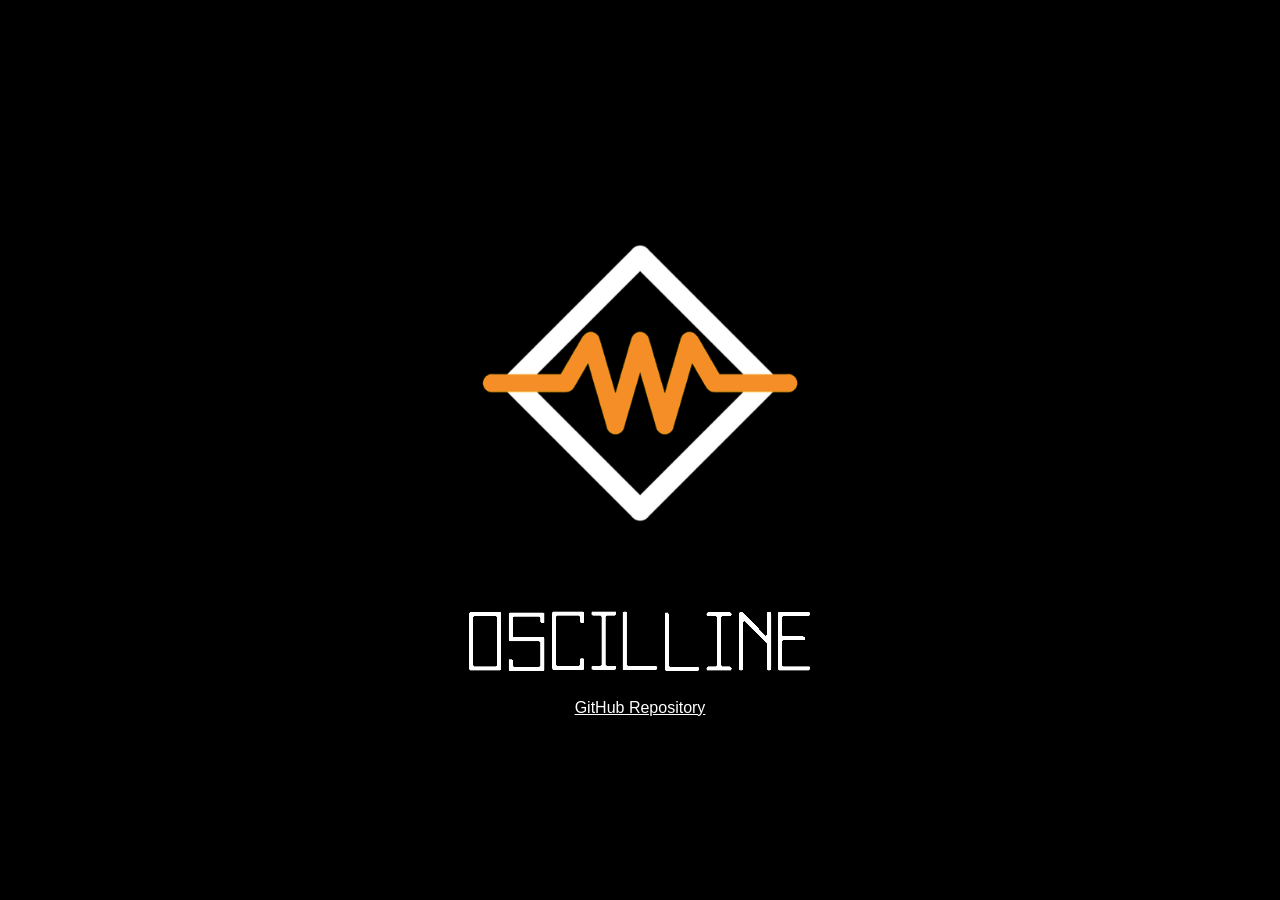
==== oscilline/index.html @ 68c4b9d3 "Add Oscilline Info" ====
<!DOCTYPE html>
<html>
  <head>
    <meta charset="utf-8">
    <meta name="viewport" content="width=device-width, initial-scale=1.0">
    <title>Oscilline</title>
    <link rel="stylesheet" href="../assets/style.css" />
  </head>
  <body class="oscilline-body">
    <div class="logo-container">
      <img src="../assets/OscillineLogo.png" height="400px;" alt="Oscilline Logo" /><br/>
      <img src="../assets/Oscilline-Text-Transparent.gif" height="80px;" alt="Oscilline" /><br/>
      <a href="https://github.com/Marioaddict3/Oscilline" target="_blank">GitHub Repository</a>
    </div>
  </body>
</html>
---- assets/style.css ----
html, body {
    height: 100%;
}

html {
    display: table;
    margin: auto;
}

body {
    display: table-cell;
    vertical-align: middle;
    margin: 20px;
    font-family: Arial, sans-serif;
    background: #0d1117;
    color: #fff;
}

.oscilline-body {
    background: #000;
}

.logo-container {
    display: flex;
    justify-content: center;
    align-items: center;
    flex-direction: column;
}

a {
    color: #fff;
    text-decoration: underline;
}
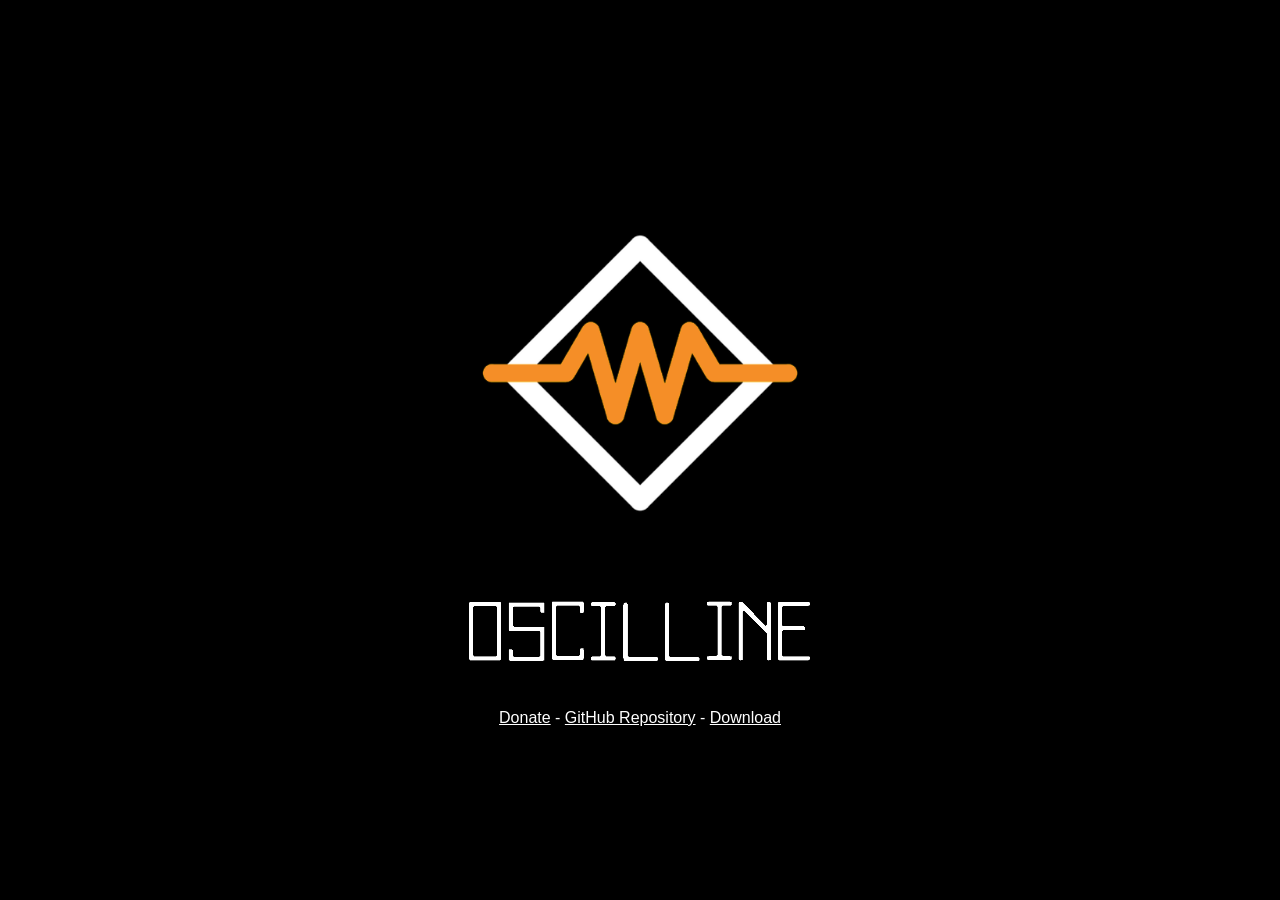
==== commit ad564d33: "Update Links" ====
--- a/oscilline/index.html
+++ b/oscilline/index.html
@@ -10,7 +10,13 @@
     <div class="logo-container">
       <img src="../assets/OscillineLogo.png" height="400px;" alt="Oscilline Logo" /><br/>
       <img src="../assets/Oscilline-Text-Transparent.gif" height="80px;" alt="Oscilline" /><br/>
-      <a href="https://github.com/Marioaddict3/Oscilline" target="_blank">GitHub Repository</a>
+      <div style="margin-top:20px;">
+        <a href="https://ko-fi.com/marioaddict3" target="_blank">Donate</a>
+         - 
+        <a href="https://github.com/Marioaddict3/Oscilline" target="_blank">GitHub Repository</a>
+         - 
+        <a href="https://github.com/Marioaddict3/Oscilline/releases/latest" target="_blank">Download</a>
+      </div>
     </div>
   </body>
-</html>+</html>
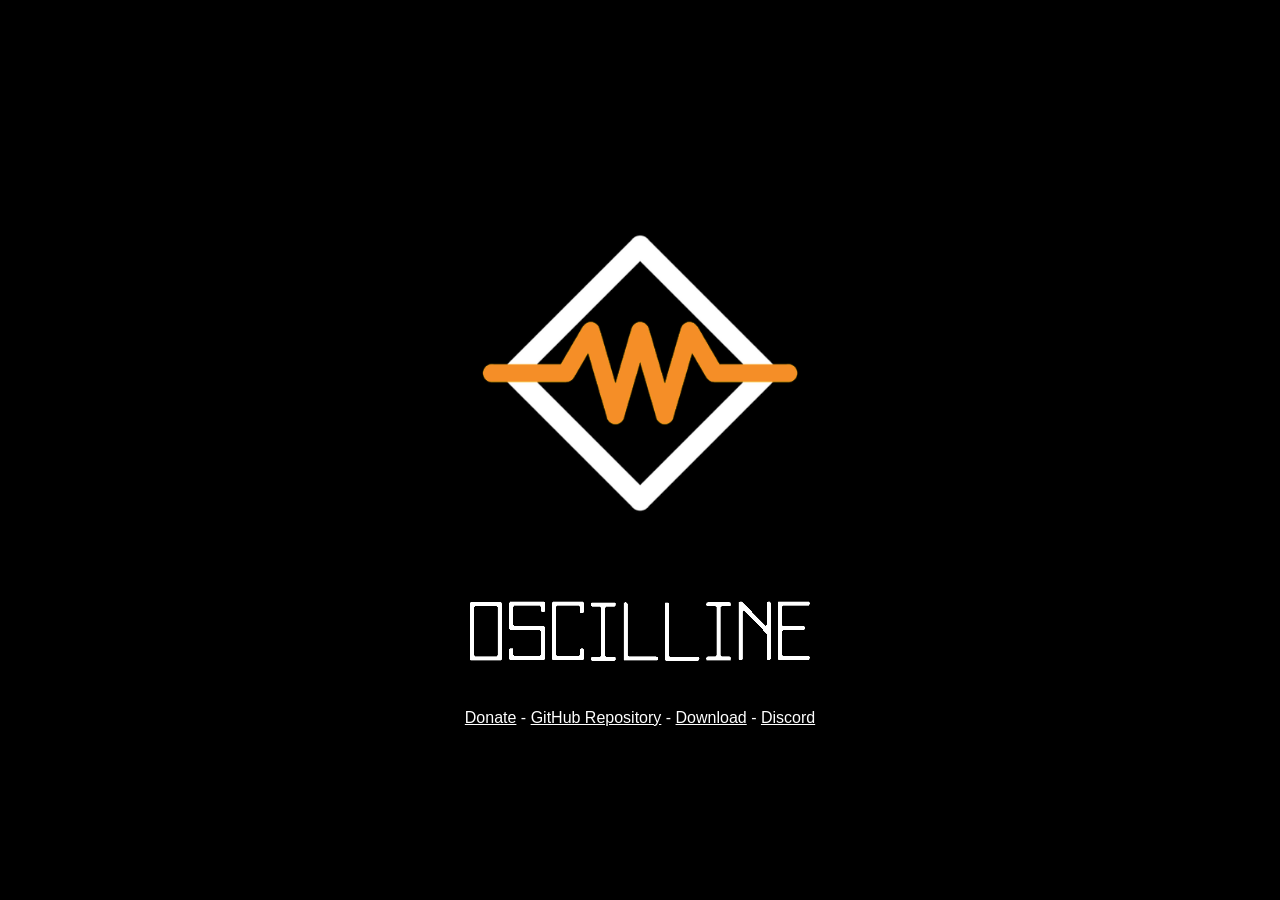
==== commit c38f6647: "Add Discord link" ====
--- a/oscilline/index.html
+++ b/oscilline/index.html
@@ -16,6 +16,8 @@
         <a href="https://github.com/Marioaddict3/Oscilline" target="_blank">GitHub Repository</a>
          - 
         <a href="https://github.com/Marioaddict3/Oscilline/releases/latest" target="_blank">Download</a>
+         - 
+        <a href="discord.gg/DE6k77gGne" target="_blank">Discord</a>
       </div>
     </div>
   </body>
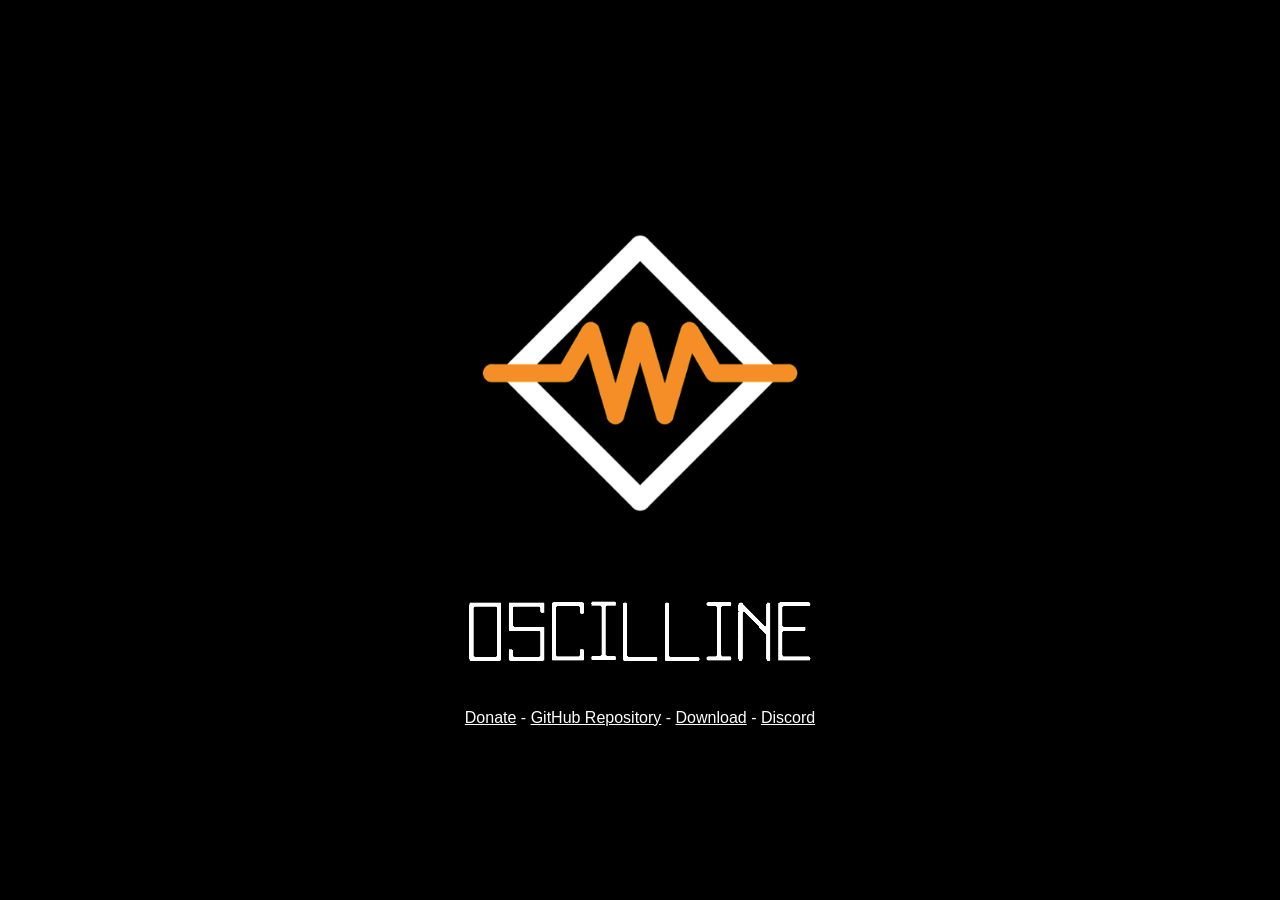
==== commit 50016f49: "Fix Discord link" ====
--- a/oscilline/index.html
+++ b/oscilline/index.html
@@ -17,7 +17,7 @@
          - 
         <a href="https://github.com/Marioaddict3/Oscilline/releases/latest" target="_blank">Download</a>
          - 
-        <a href="discord.gg/DE6k77gGne" target="_blank">Discord</a>
+        <a href="https://discord.gg/DE6k77gGne" target="_blank">Discord</a>
       </div>
     </div>
   </body>
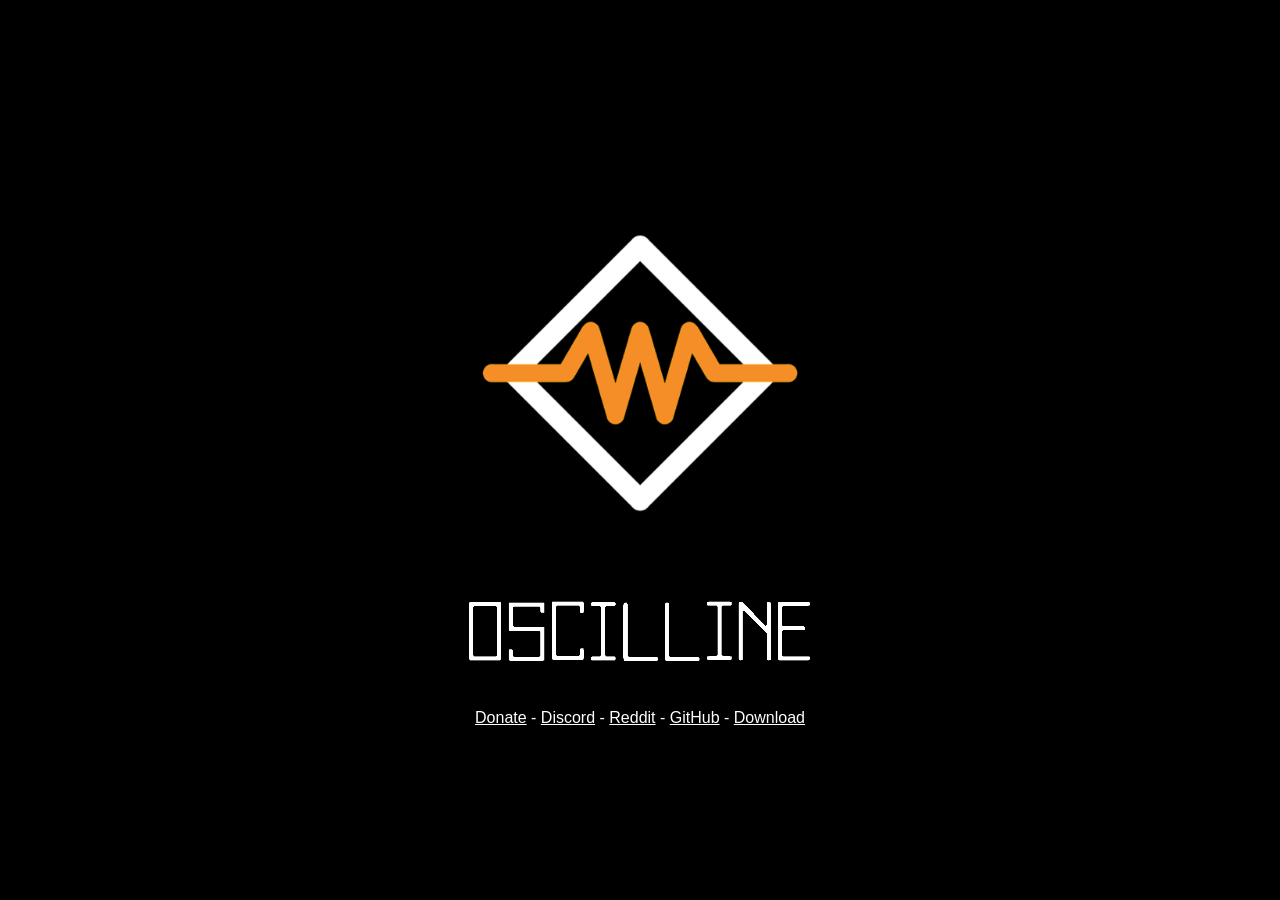
==== commit cac92619: "Update links in index.html" ====
--- a/oscilline/index.html
+++ b/oscilline/index.html
@@ -13,11 +13,13 @@
       <div style="margin-top:20px;">
         <a href="https://ko-fi.com/marioaddict3" target="_blank">Donate</a>
          - 
-        <a href="https://github.com/Marioaddict3/Oscilline" target="_blank">GitHub Repository</a>
+        <a href="https://discord.gg/DE6k77gGne" target="_blank">Discord</a>
+         - 
+        <a target="_blank" href="https://reddit.com/r/Oscilline">Reddit</a>
+         - 
+        <a href="https://github.com/Marioaddict3/Oscilline" target="_blank">GitHub</a>
          - 
         <a href="https://github.com/Marioaddict3/Oscilline/releases/latest" target="_blank">Download</a>
-         - 
-        <a href="https://discord.gg/DE6k77gGne" target="_blank">Discord</a>
       </div>
     </div>
   </body>
